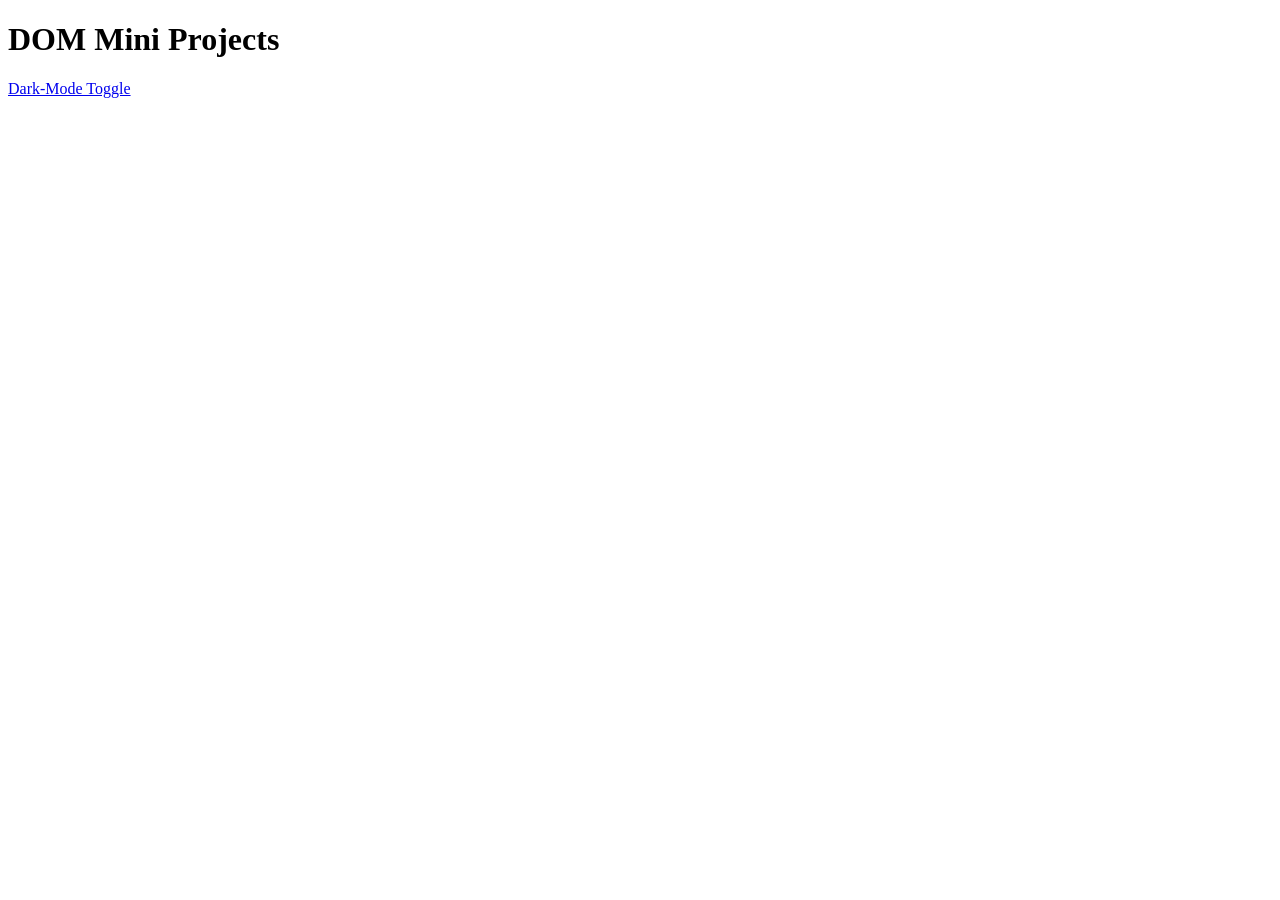
==== index.html @ 2ca81cc3 "Add landing page for the DOM Projects" ====
<!DOCTYPE html>
<html lang="en">
<head>
    <meta charset="UTF-8">
    <meta name="viewport" content="width=device-width, initial-scale=1.0">
    <title> DOM </title>
</head>
<body>
    <h1>DOM Mini Projects</h1>

<a href="01-darkMode-toggle/">Dark-Mode Toggle</a>

</body>
</html>
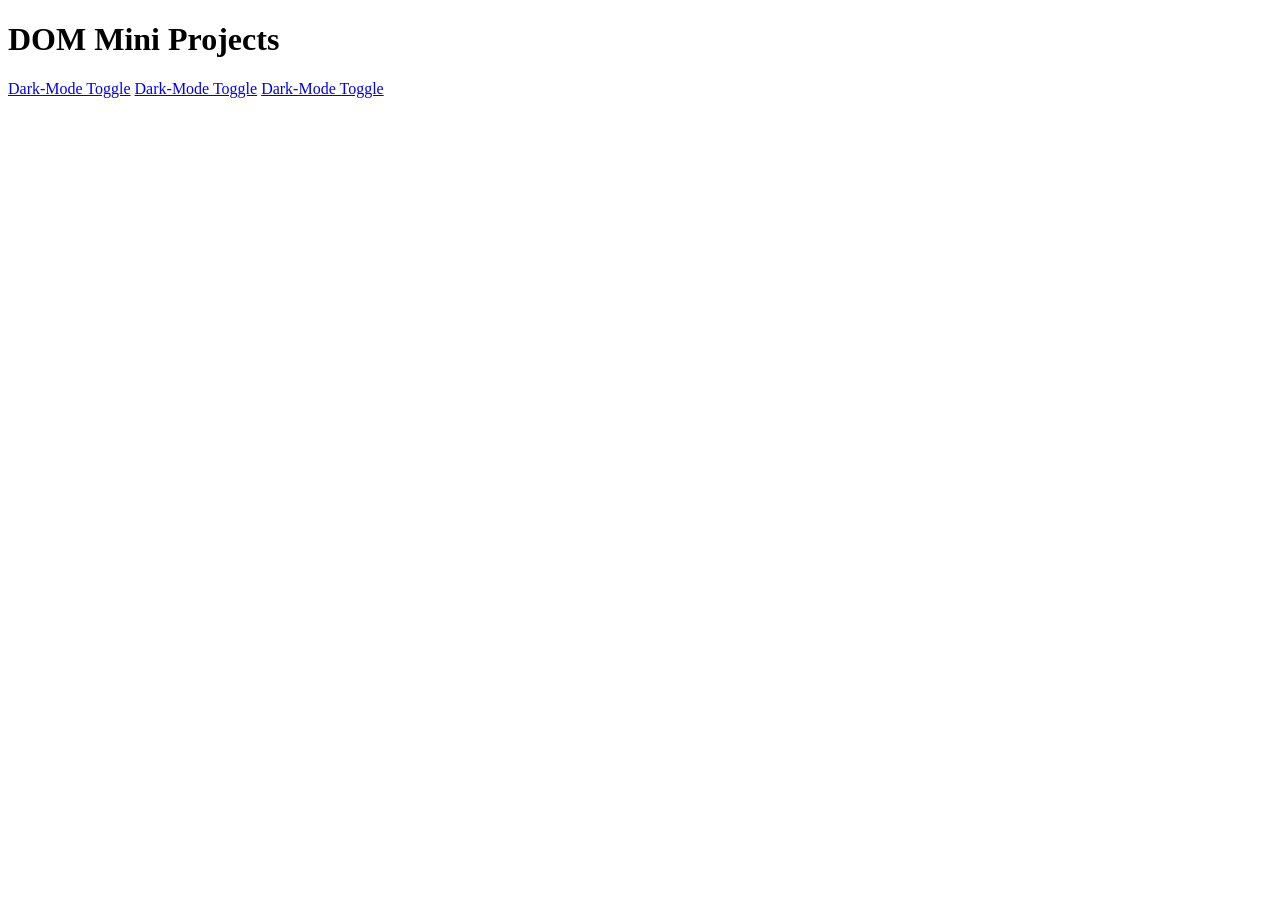
==== commit 10693b12: "adding project in index.html" ====
--- a/index.html
+++ b/index.html
@@ -9,6 +9,8 @@
     <h1>DOM Mini Projects</h1>
 
 <a href="01-darkMode-toggle/">Dark-Mode Toggle</a>
+<a href="02-Dynamic-List creator/">Dark-Mode Toggle</a>
+<a href="03-Color-Palette/">Dark-Mode Toggle</a>
 
 </body>
 </html>
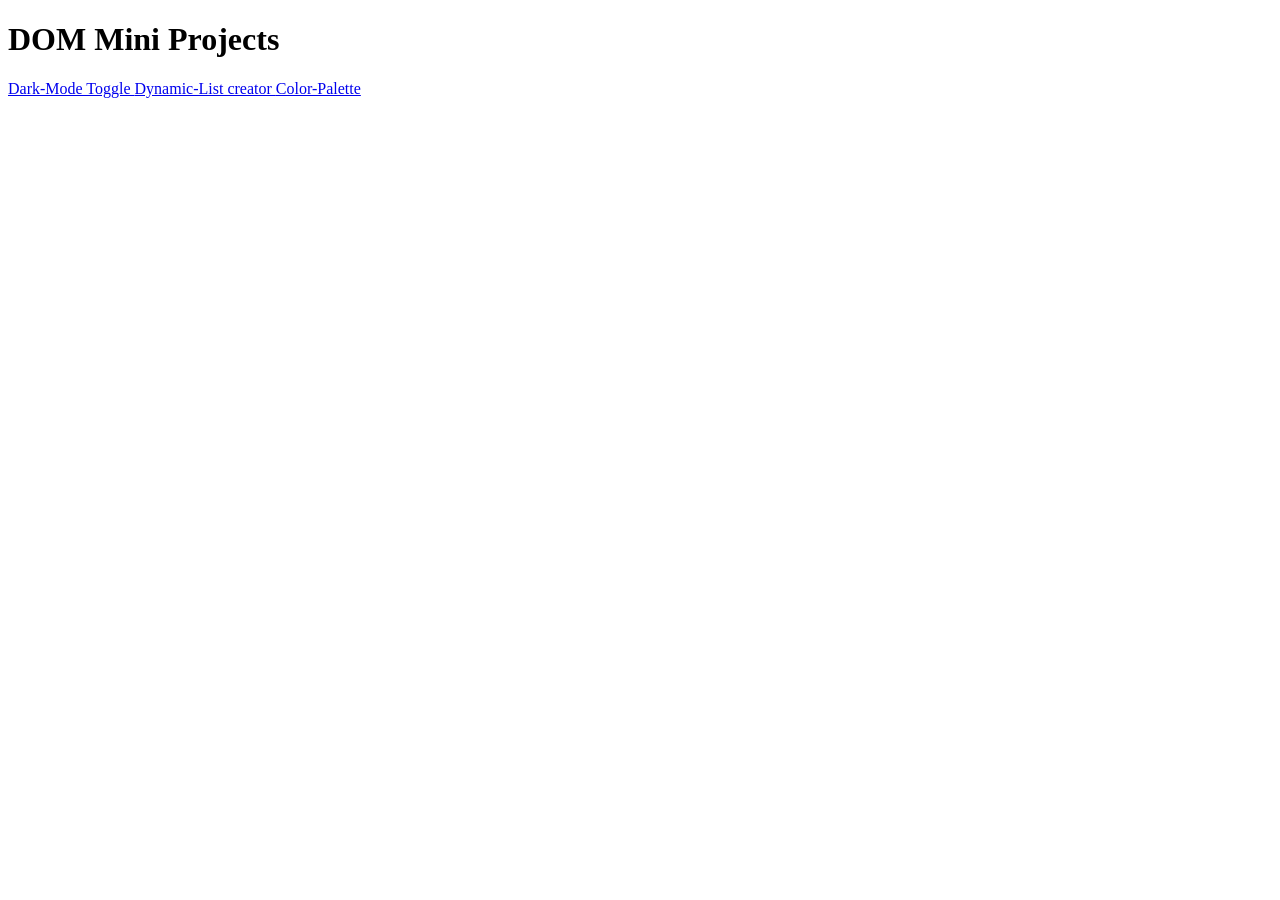
==== commit 167cee7d: "Added new mini project" ====
--- a/index.html
+++ b/index.html
@@ -8,9 +8,9 @@
 <body>
     <h1>DOM Mini Projects</h1>
 
-<a href="01-darkMode-toggle/">Dark-Mode Toggle</a>
-<a href="02-Dynamic-List creator/">Dark-Mode Toggle</a>
-<a href="03-Color-Palette/">Dark-Mode Toggle</a>
+<a href="01-darkMode-toggle/"> Dark-Mode Toggle </a>
+<a href="02-Dynamic-List creator/"> Dynamic-List creator </a>
+<a href="03-Color-Palette/"> Color-Palette </a>
 
 </body>
 </html>
